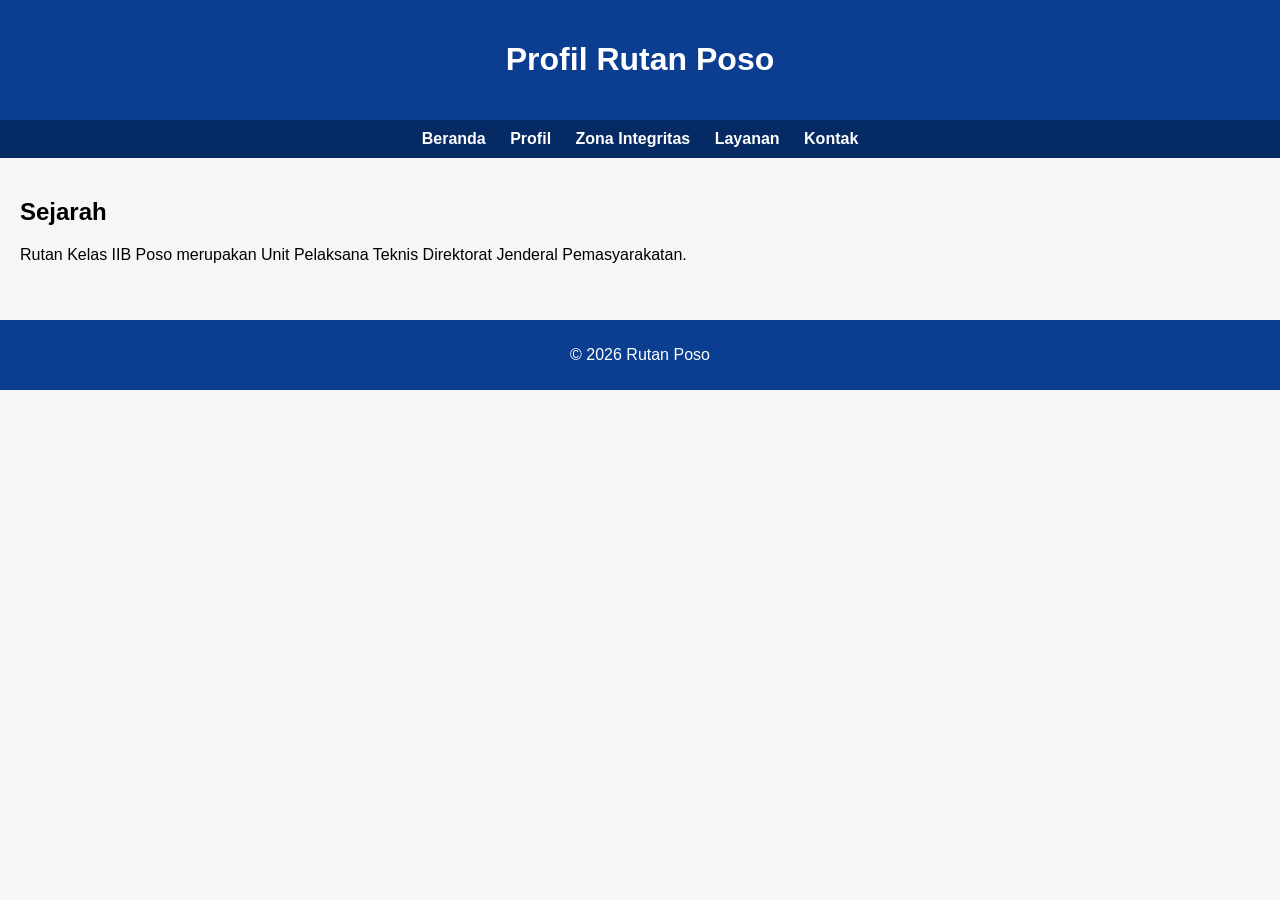
==== profil.html @ c93607a5 "Add files via upload" ====
<!DOCTYPE html>
<html>
<head>
<meta charset="UTF-8">
<title>Profil Rutan Poso</title>
<link rel="stylesheet" href="style.css">
</head>
<body>
<header><h1>Profil Rutan Poso</h1></header>
<nav>
<a href="index.html">Beranda</a>
<a href="profil.html">Profil</a>
<a href="wbk.html">Zona Integritas</a>
<a href="layanan.html">Layanan</a>
<a href="kontak.html">Kontak</a>
</nav>
<main>
<h2>Sejarah</h2>
<p>Rutan Kelas IIB Poso merupakan Unit Pelaksana Teknis Direktorat Jenderal Pemasyarakatan.</p>
</main>
<footer><p>© 2026 Rutan Poso</p></footer>
</body>
</html>
---- style.css ----
body {
font-family: Arial, sans-serif;
margin: 0;
background: #f4f6f8;
}

header {
background: #0b3d91;
color: white;
padding: 20px;
text-align: center;
}

nav {
background: #062a63;
padding: 10px;
text-align: center;
}

nav a {
color: white;
margin: 10px;
text-decoration: none;
font-weight: bold;
}

main {
padding: 20px;
}

.card {
background: white;
padding: 15px;
margin: 10px 0;
border-radius: 8px;
}

footer {
background: #0b3d91;
color: white;
text-align: center;
padding: 10px;
margin-top: 20px;
}
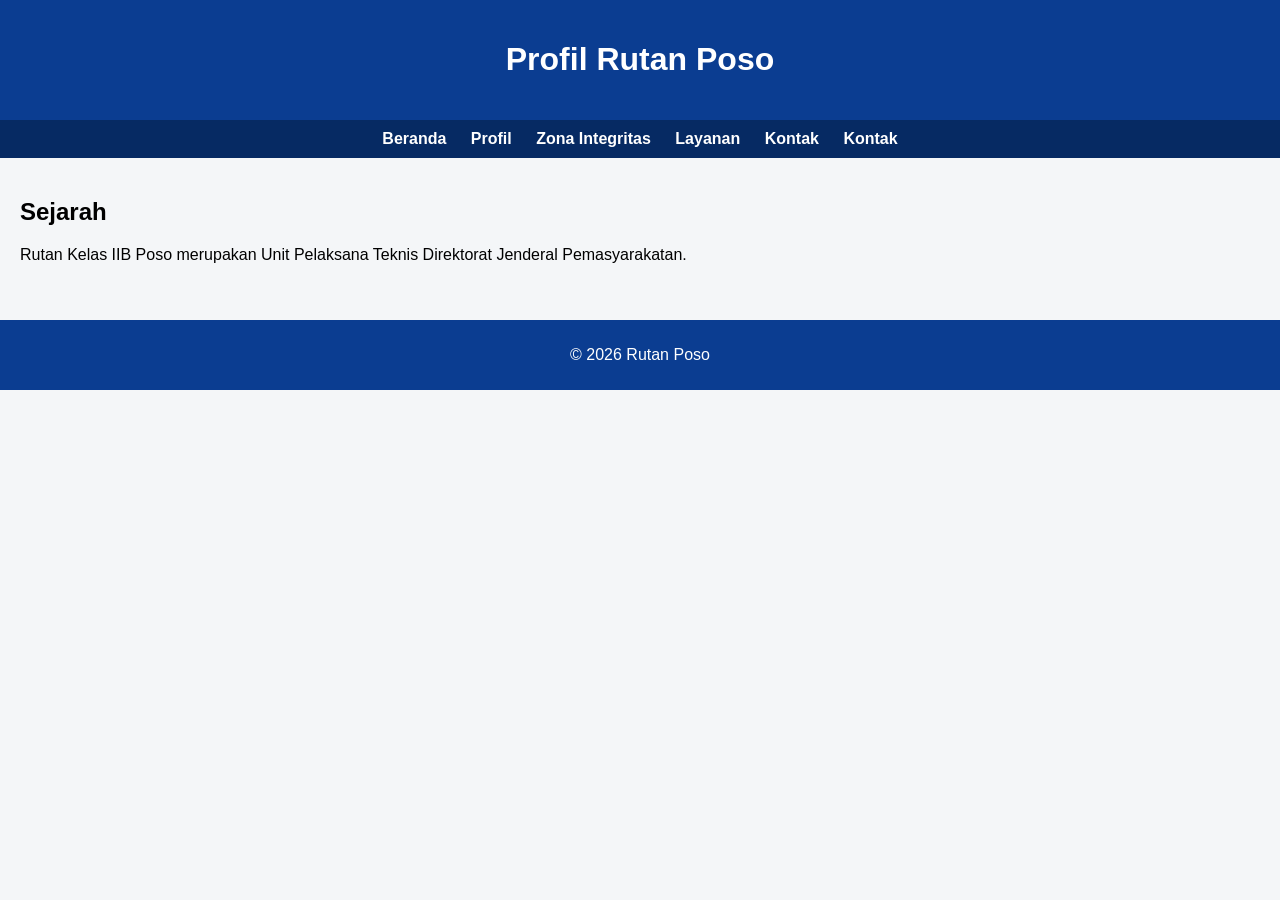
==== commit eb75fcd8: "Update profil.html" ====
--- a/profil.html
+++ b/profil.html
@@ -13,6 +13,7 @@
 <a href="wbk.html">Zona Integritas</a>
 <a href="layanan.html">Layanan</a>
 <a href="kontak.html">Kontak</a>
+<a href="tambahan.html">Kontak</a>
 </nav>
 <main>
 <h2>Sejarah</h2>
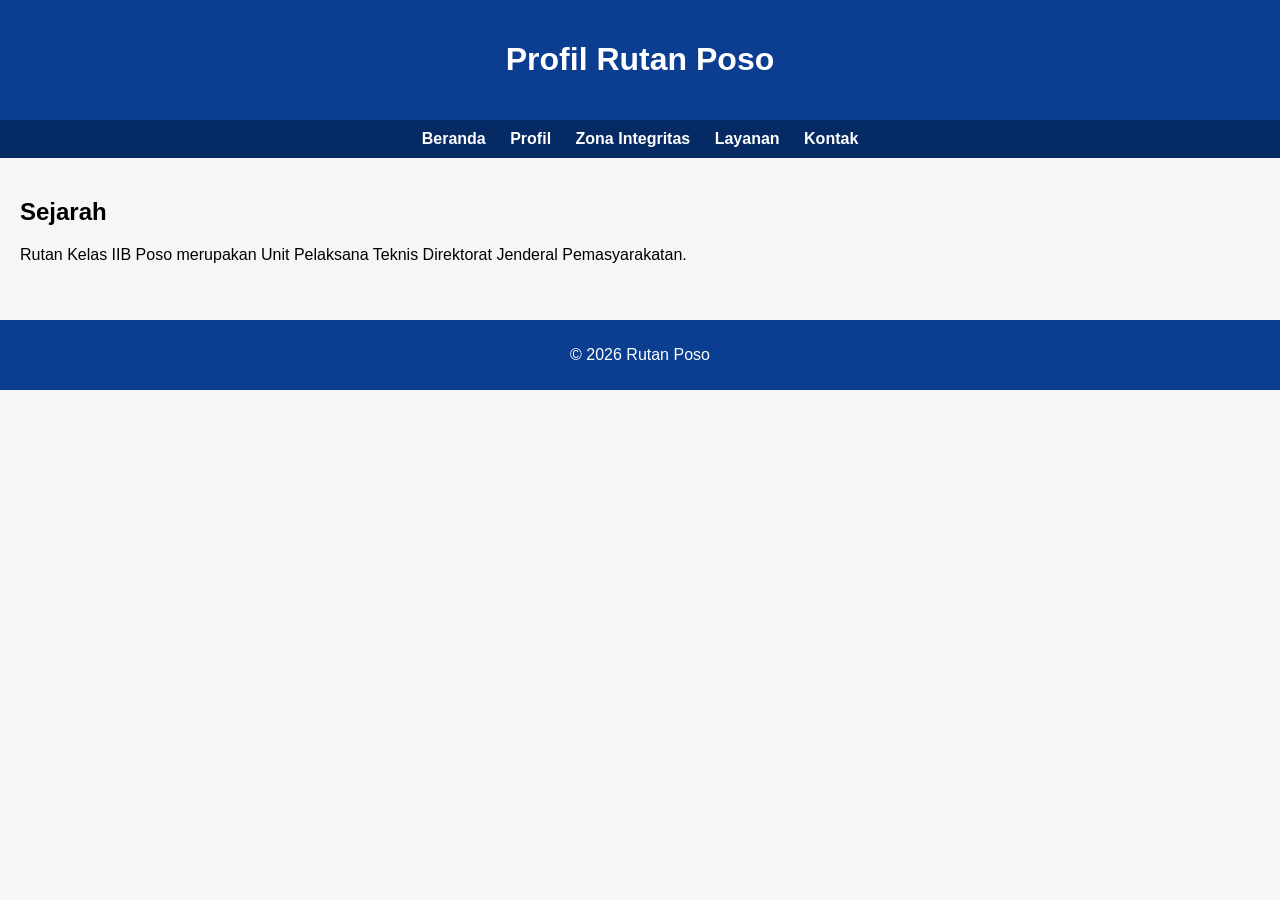
==== commit 429dae5c: "Update profil.html" ====
--- a/profil.html
+++ b/profil.html
@@ -13,7 +13,6 @@
 <a href="wbk.html">Zona Integritas</a>
 <a href="layanan.html">Layanan</a>
 <a href="kontak.html">Kontak</a>
-<a href="tambahan.html">Kontak</a>
 </nav>
 <main>
 <h2>Sejarah</h2>
